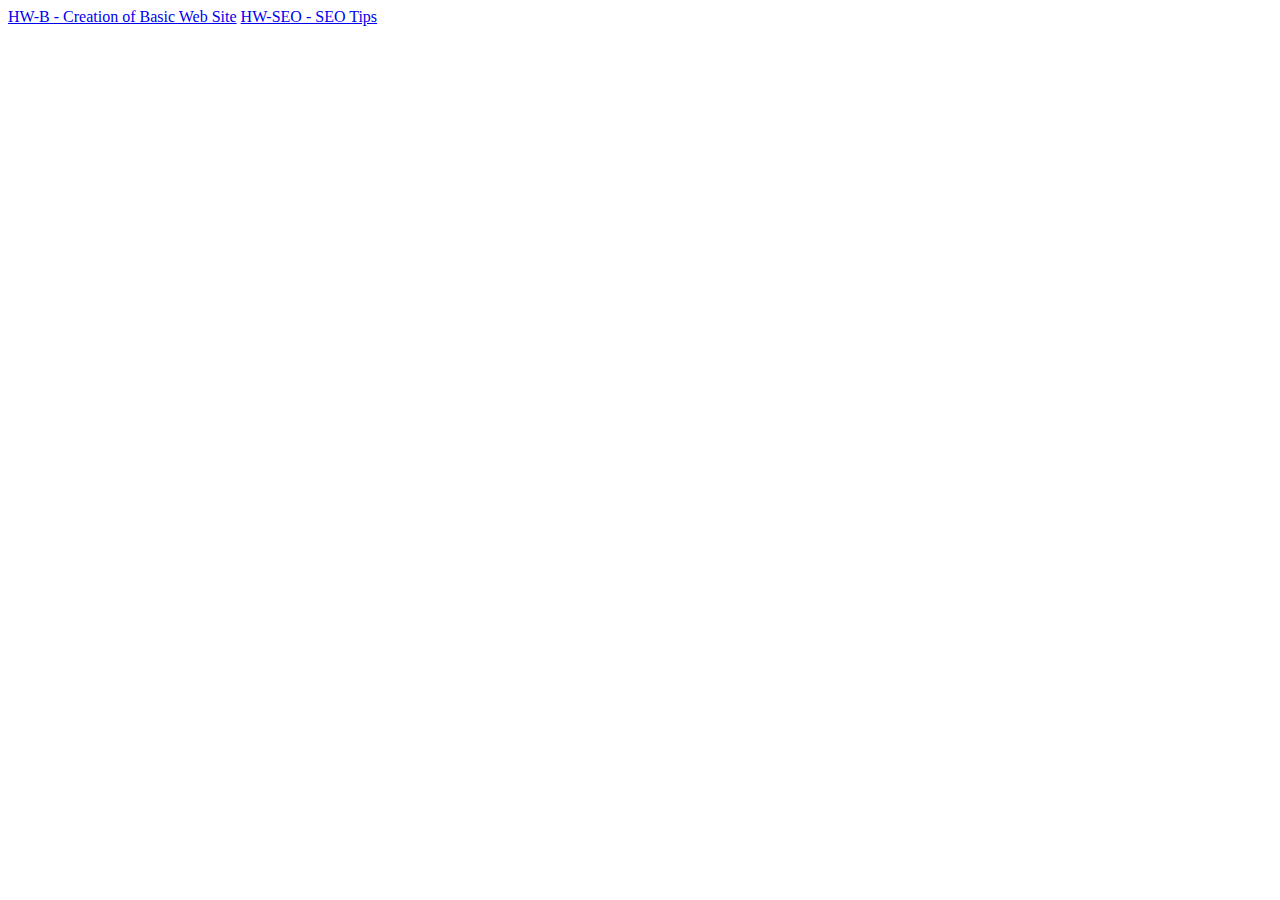
==== index.html @ d99de192 "Add files via upload" ====
<!DOCTYPE html>
<html lang="en">
<head>
<title>Index</title>
<meta name="description" content="Index">
<meta charset="utf-8">
</head>
<body>
  <a href="HW_B_basic_website/hw2_webpage.html">HW-B - Creation of Basic Web Site</a>
  <a href="HW_SEO/hw_seo.html">HW-SEO - SEO Tips</a>
</body>
</html>
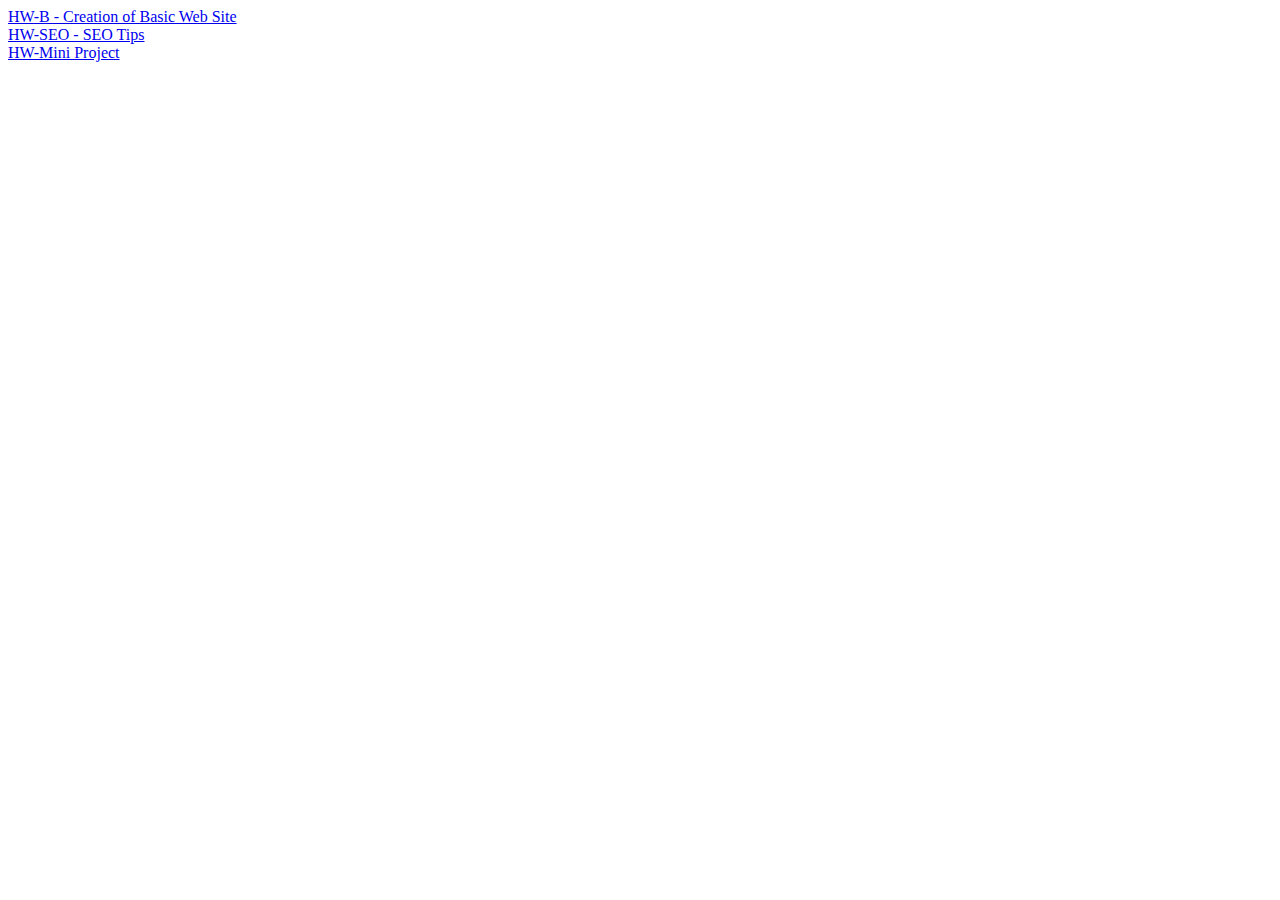
==== commit bf5b4dc0: "Add files via upload" ====
--- a/index.html
+++ b/index.html
@@ -4,9 +4,15 @@
 <title>Index</title>
 <meta name="description" content="Index">
 <meta charset="utf-8">
+<style>
+a {
+  display: block;
+}
+</style>
 </head>
 <body>
   <a href="HW_B_basic_website/hw2_webpage.html">HW-B - Creation of Basic Web Site</a>
   <a href="HW_SEO/hw_seo.html">HW-SEO - SEO Tips</a>
+  <a href="hw_mini_proj/homework1.html">HW-Mini Project</a>
 </body>
 </html>
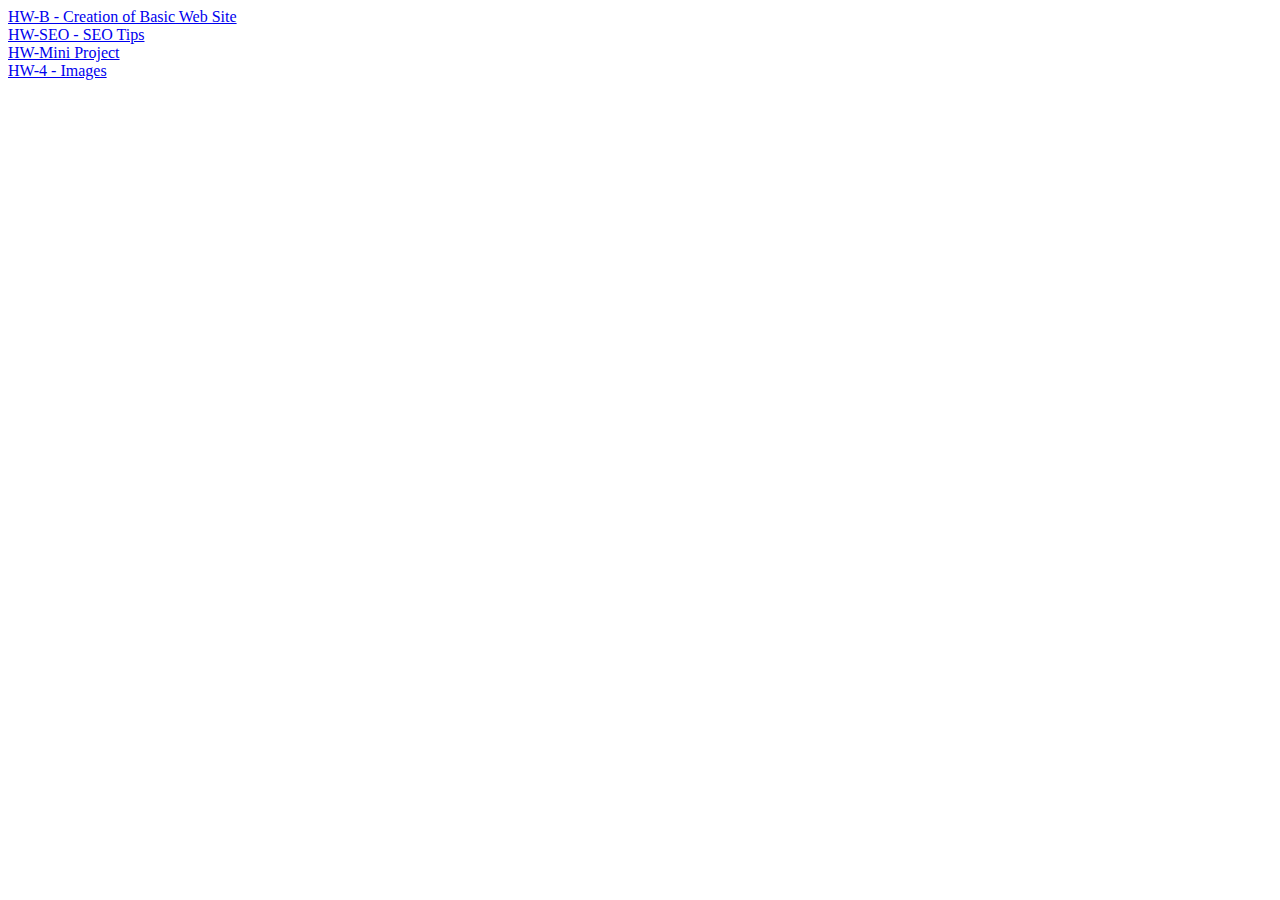
==== commit dc7df01c: "Update index.html" ====
--- a/index.html
+++ b/index.html
@@ -14,5 +14,6 @@
   <a href="HW_B_basic_website/hw2_webpage.html">HW-B - Creation of Basic Web Site</a>
   <a href="HW_SEO/hw_seo.html">HW-SEO - SEO Tips</a>
   <a href="hw_mini_proj/homework1.html">HW-Mini Project</a>
+  <a href="hw_4/hw_4.html">HW-4 - Images</a>
 </body>
 </html>
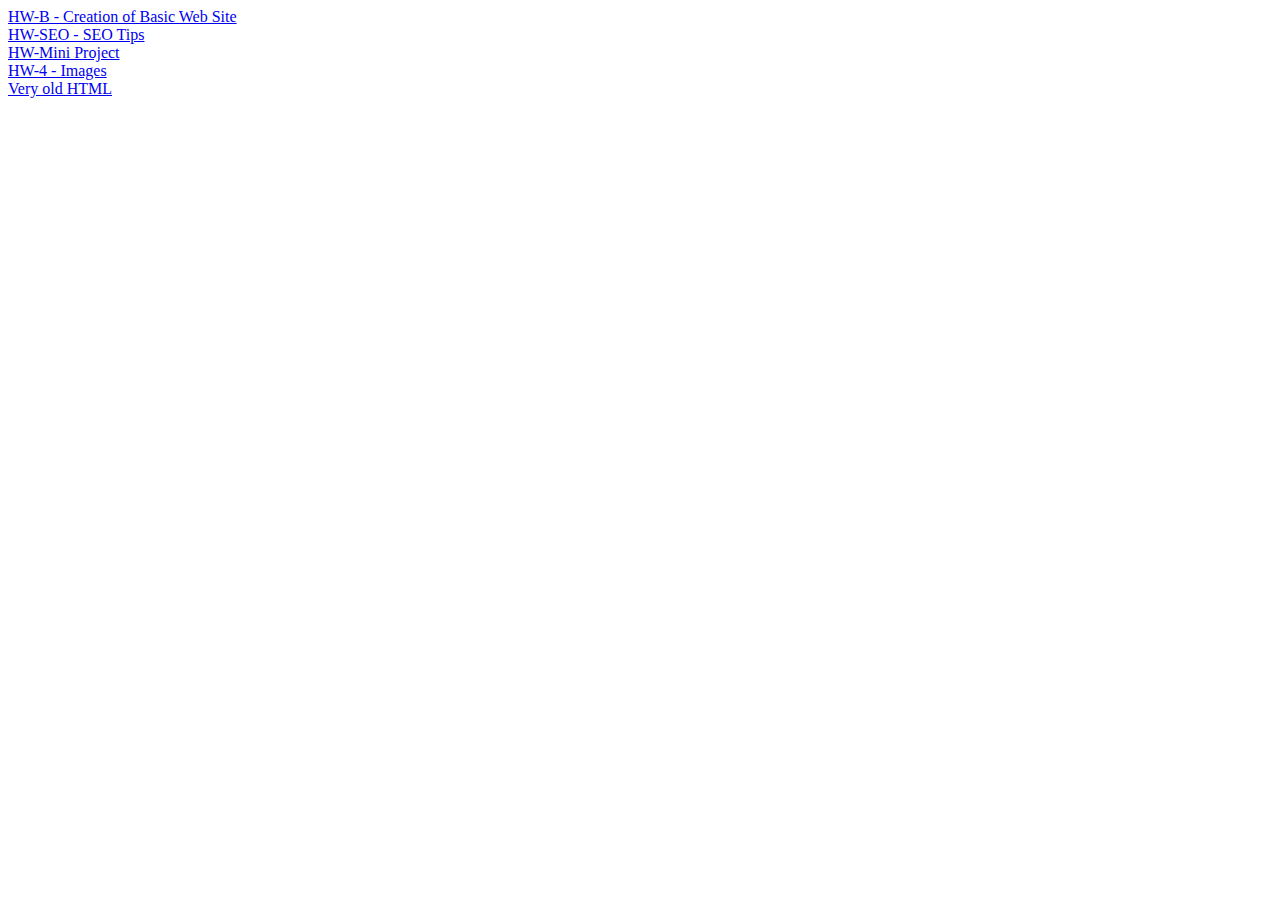
==== commit dedf47d2: "Update index.html" ====
--- a/index.html
+++ b/index.html
@@ -15,5 +15,6 @@
   <a href="HW_SEO/hw_seo.html">HW-SEO - SEO Tips</a>
   <a href="hw_mini_proj/homework1.html">HW-Mini Project</a>
   <a href="hw_4/hw_4.html">HW-4 - Images</a>
+  <a href="old_html/homework2.html">Very old HTML</a>
 </body>
 </html>
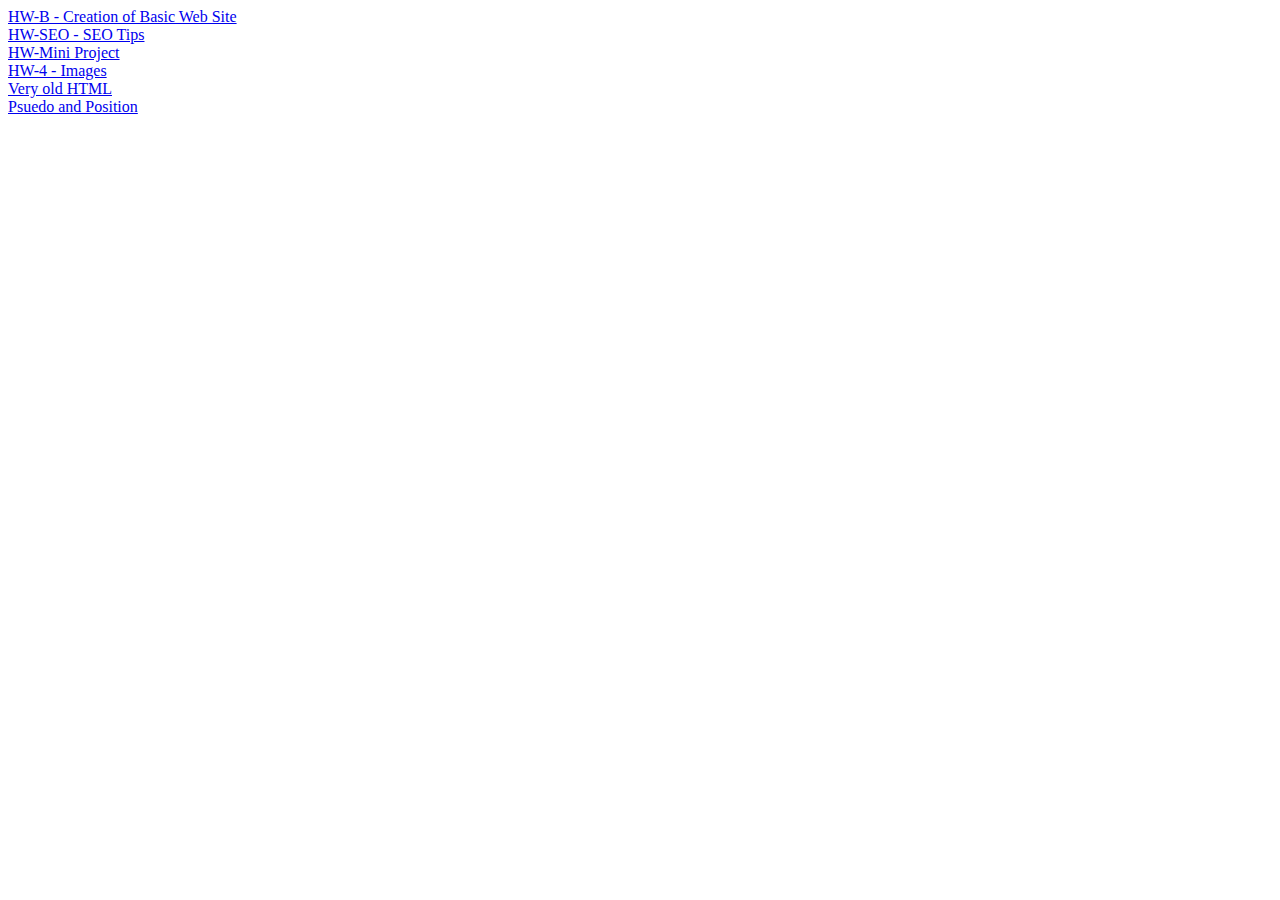
==== commit ce4ef8d2: "Update index.html" ====
--- a/index.html
+++ b/index.html
@@ -16,5 +16,6 @@
   <a href="hw_mini_proj/homework1.html">HW-Mini Project</a>
   <a href="hw_4/hw_4.html">HW-4 - Images</a>
   <a href="old_html/homework2.html">Very old HTML</a>
+  <a href="hw5/assig5.html">Psuedo and Position</a>
 </body>
 </html>
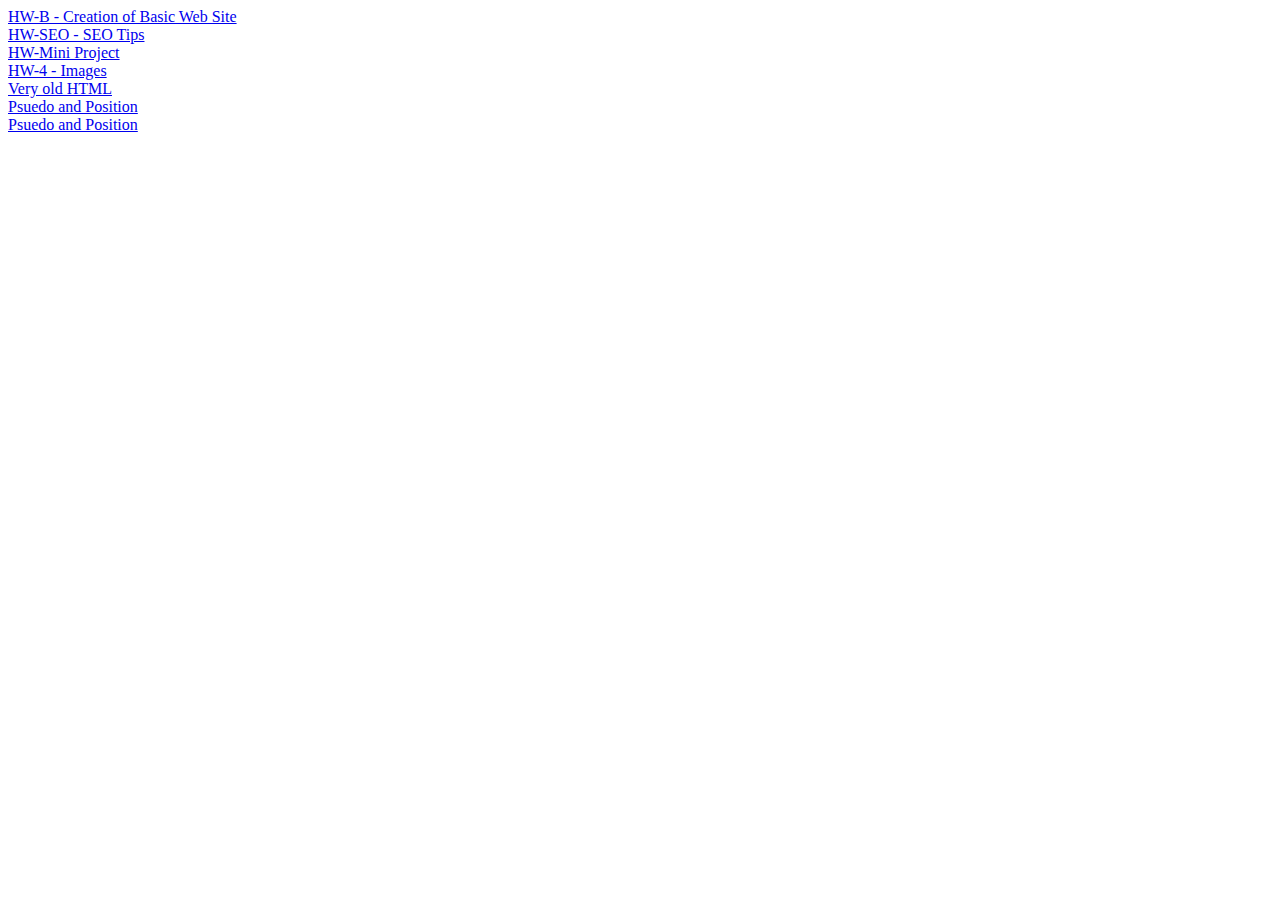
==== commit 02cbd705: "Add meetup to index" ====
--- a/index.html
+++ b/index.html
@@ -17,5 +17,6 @@
   <a href="hw_4/hw_4.html">HW-4 - Images</a>
   <a href="old_html/homework2.html">Very old HTML</a>
   <a href="hw5/assig5.html">Psuedo and Position</a>
+  <a href="meetup_hw/meetup_hw.html">Psuedo and Position</a>
 </body>
 </html>
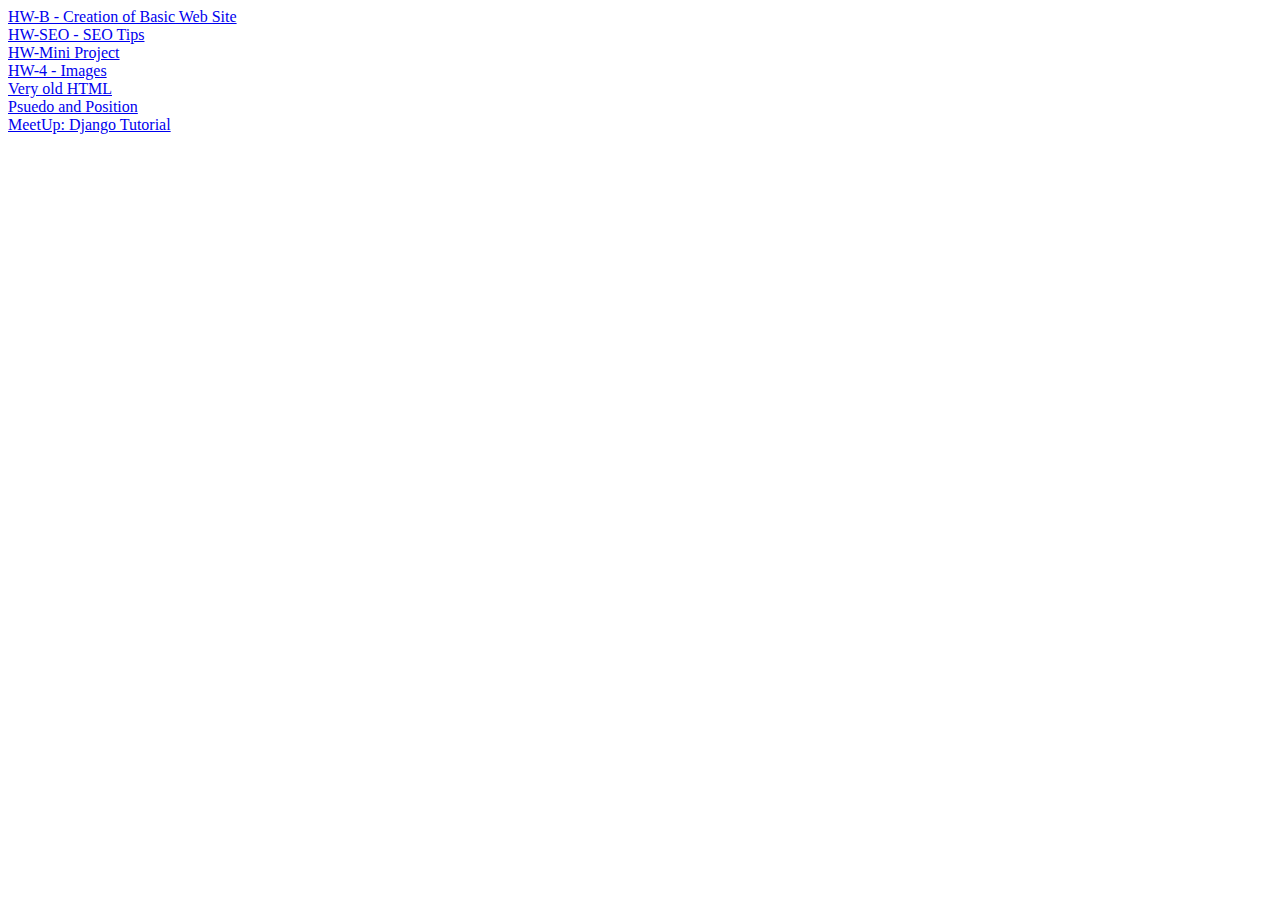
==== commit c2d08dec: "Index" ====
--- a/index.html
+++ b/index.html
@@ -17,6 +17,6 @@
   <a href="hw_4/hw_4.html">HW-4 - Images</a>
   <a href="old_html/homework2.html">Very old HTML</a>
   <a href="hw5/assig5.html">Psuedo and Position</a>
-  <a href="meetup_hw/meetup_hw.html">Psuedo and Position</a>
+  <a href="meetup_hw/meetup_hw.html">MeetUp: Django Tutorial</a>
 </body>
 </html>
